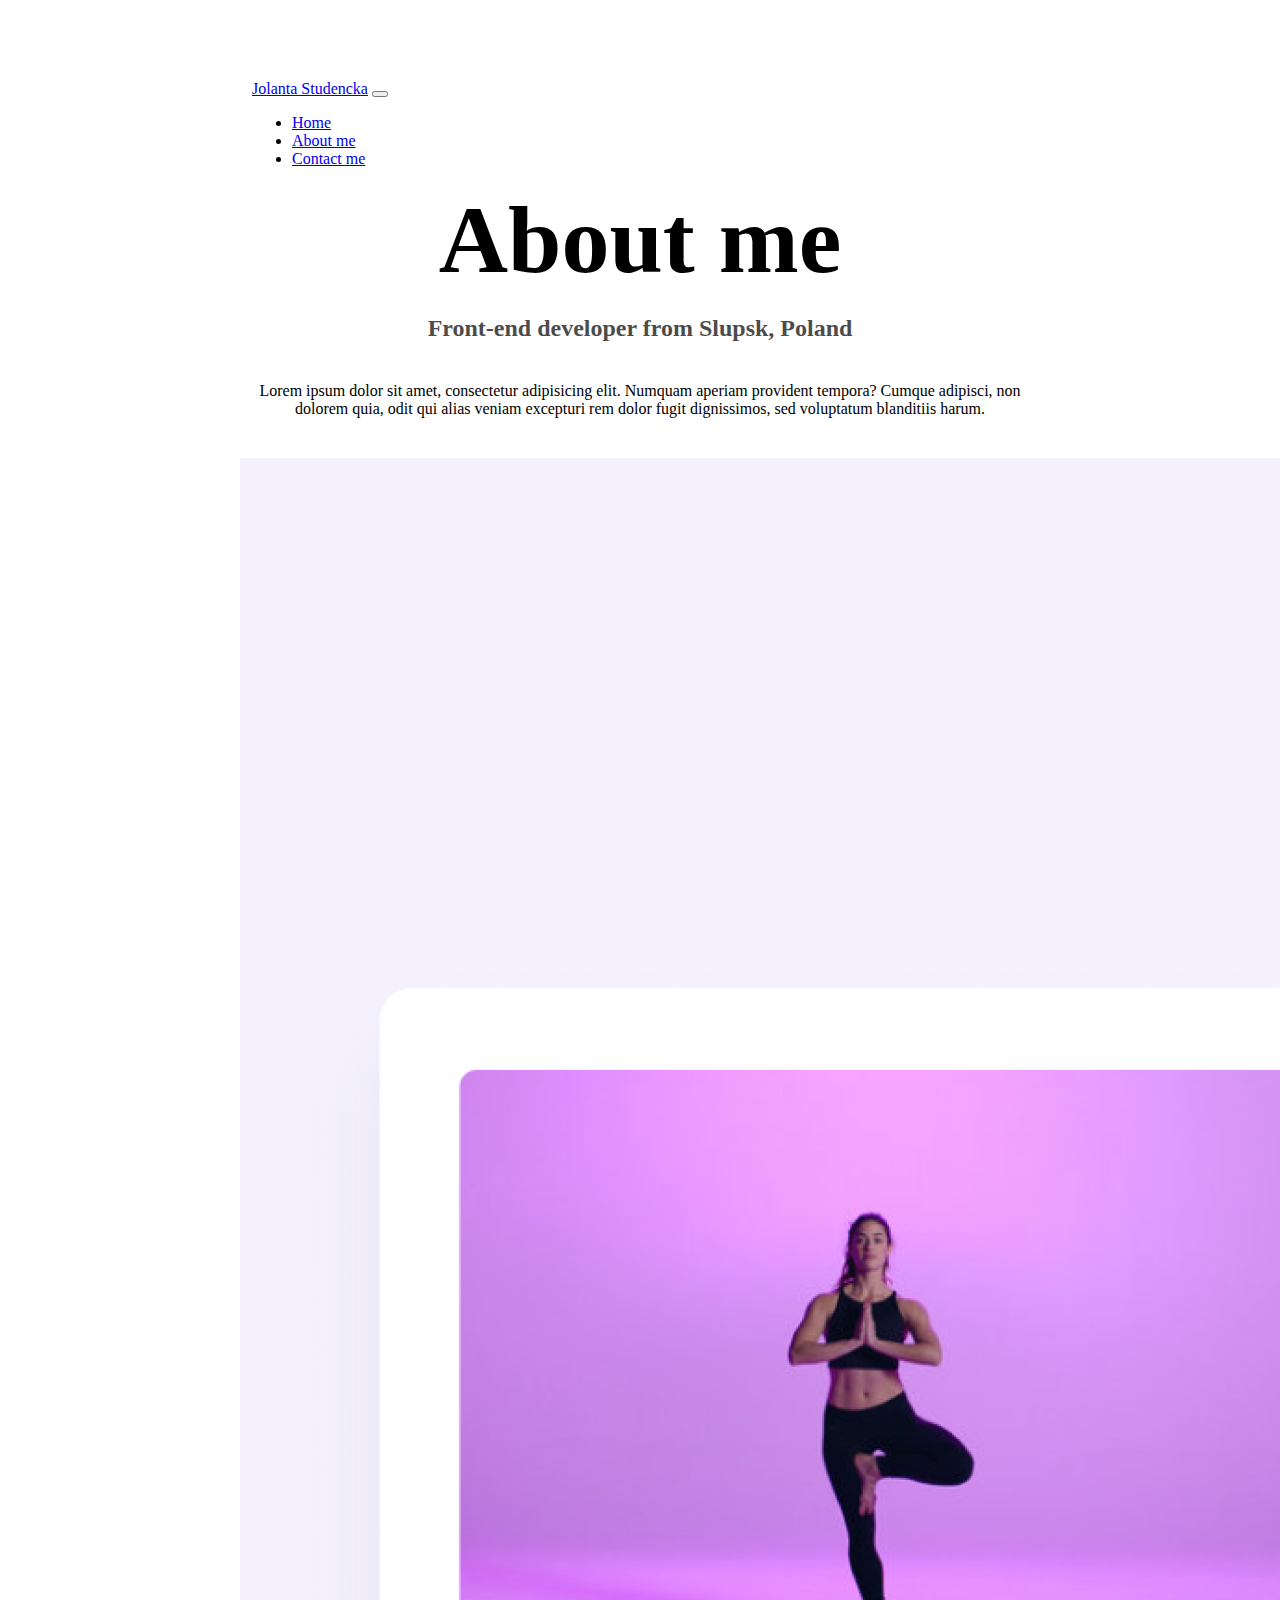
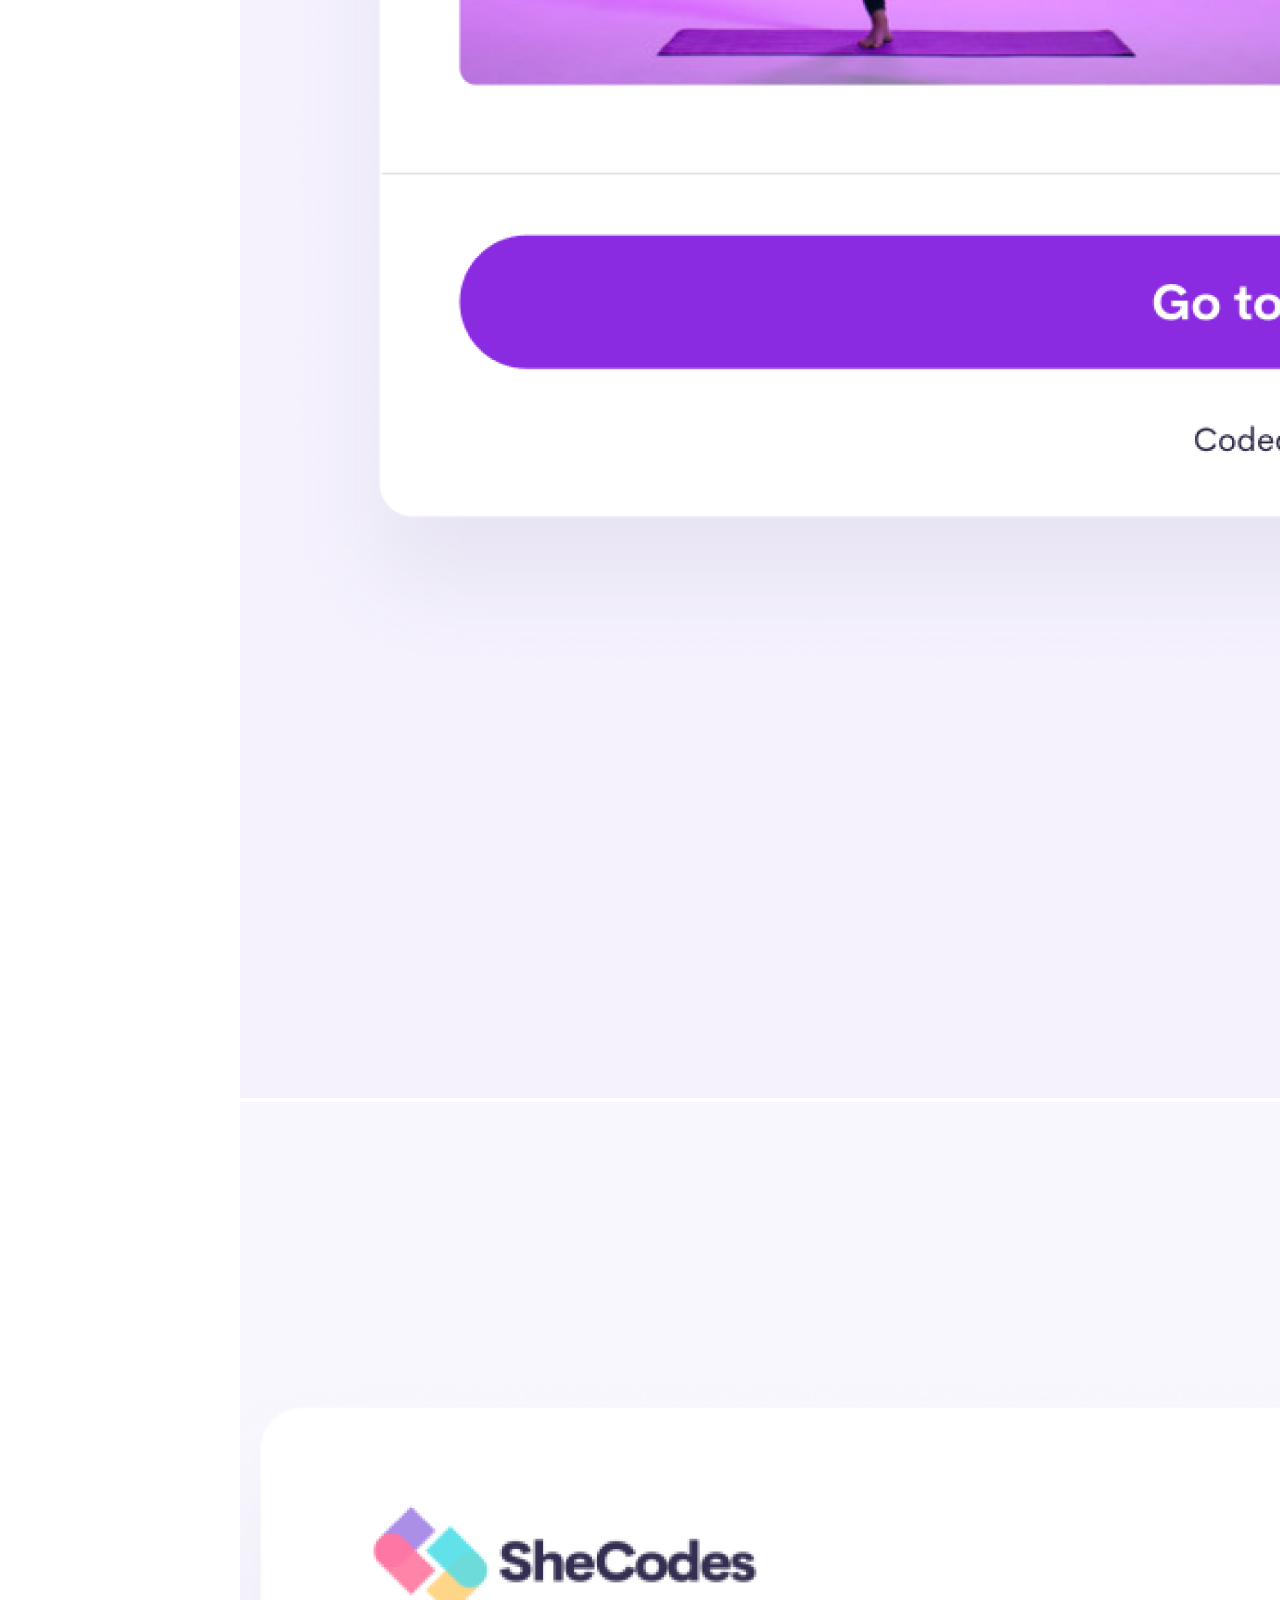
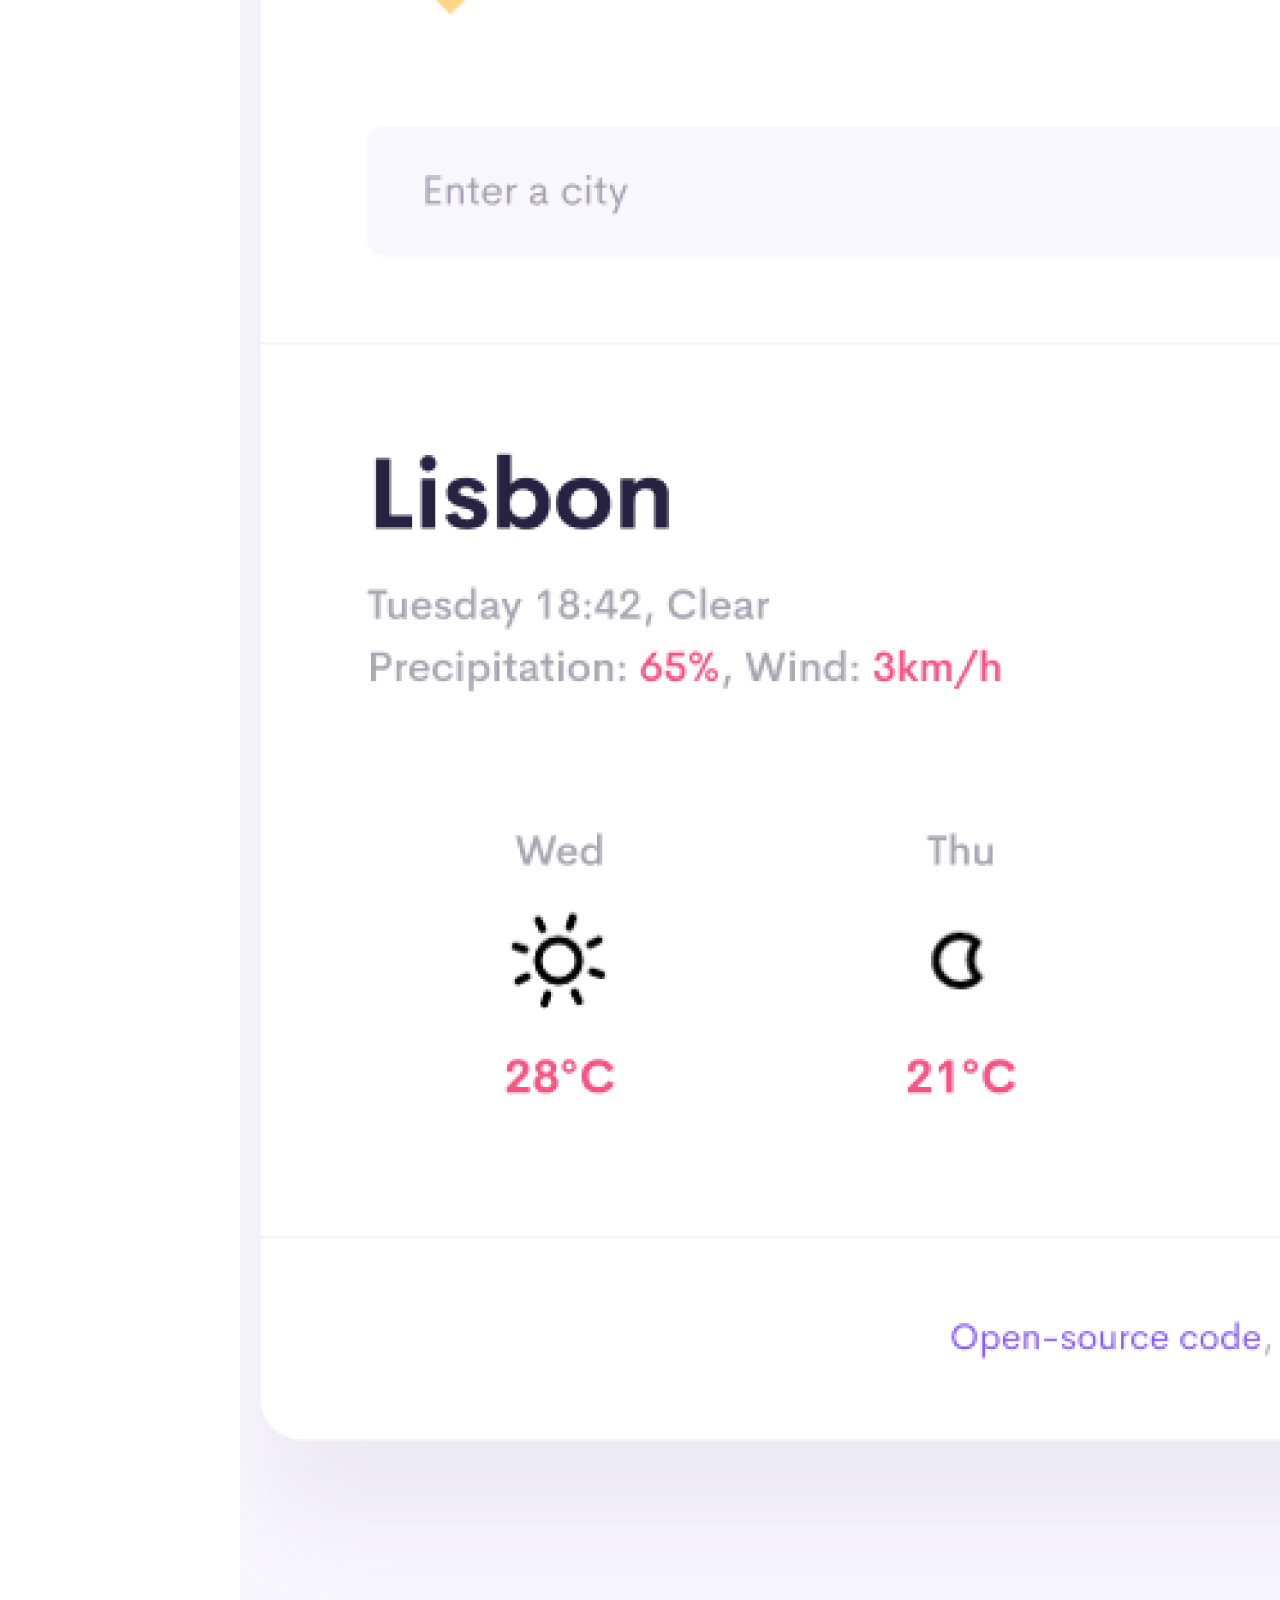
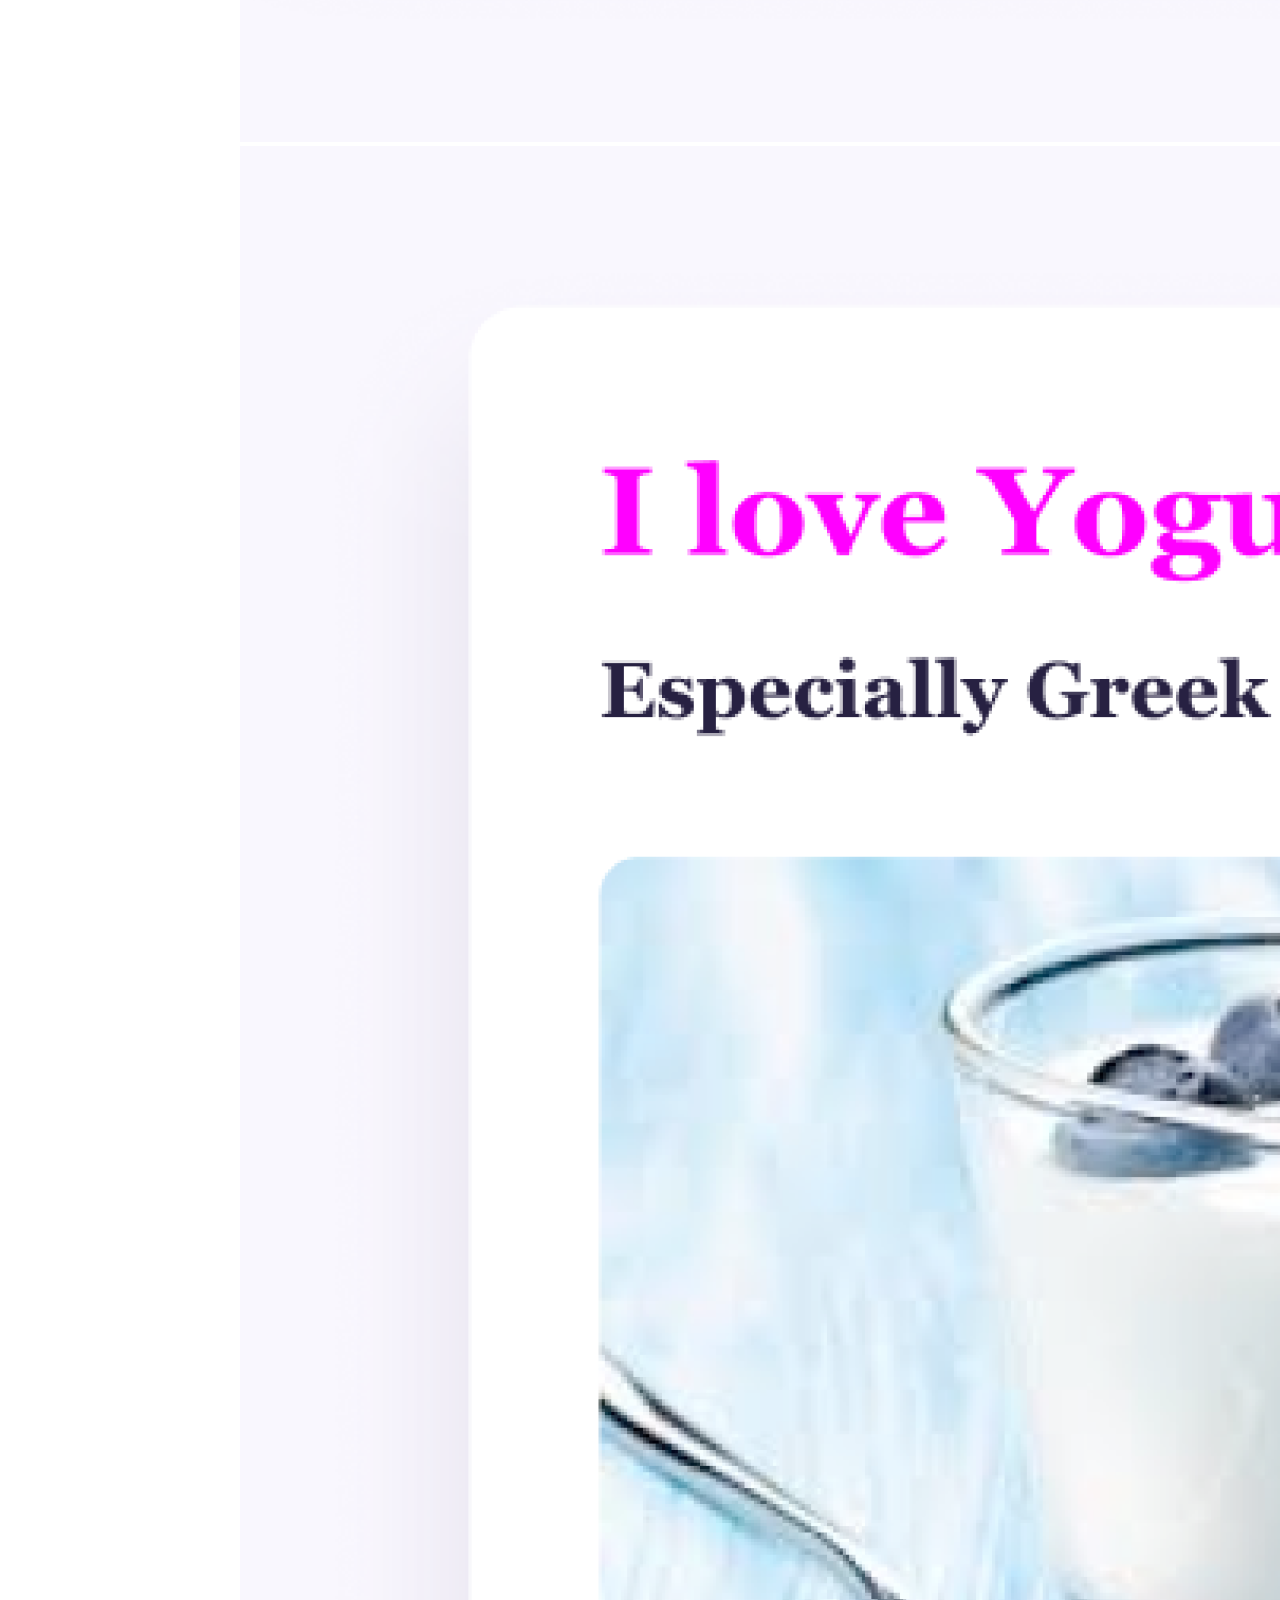
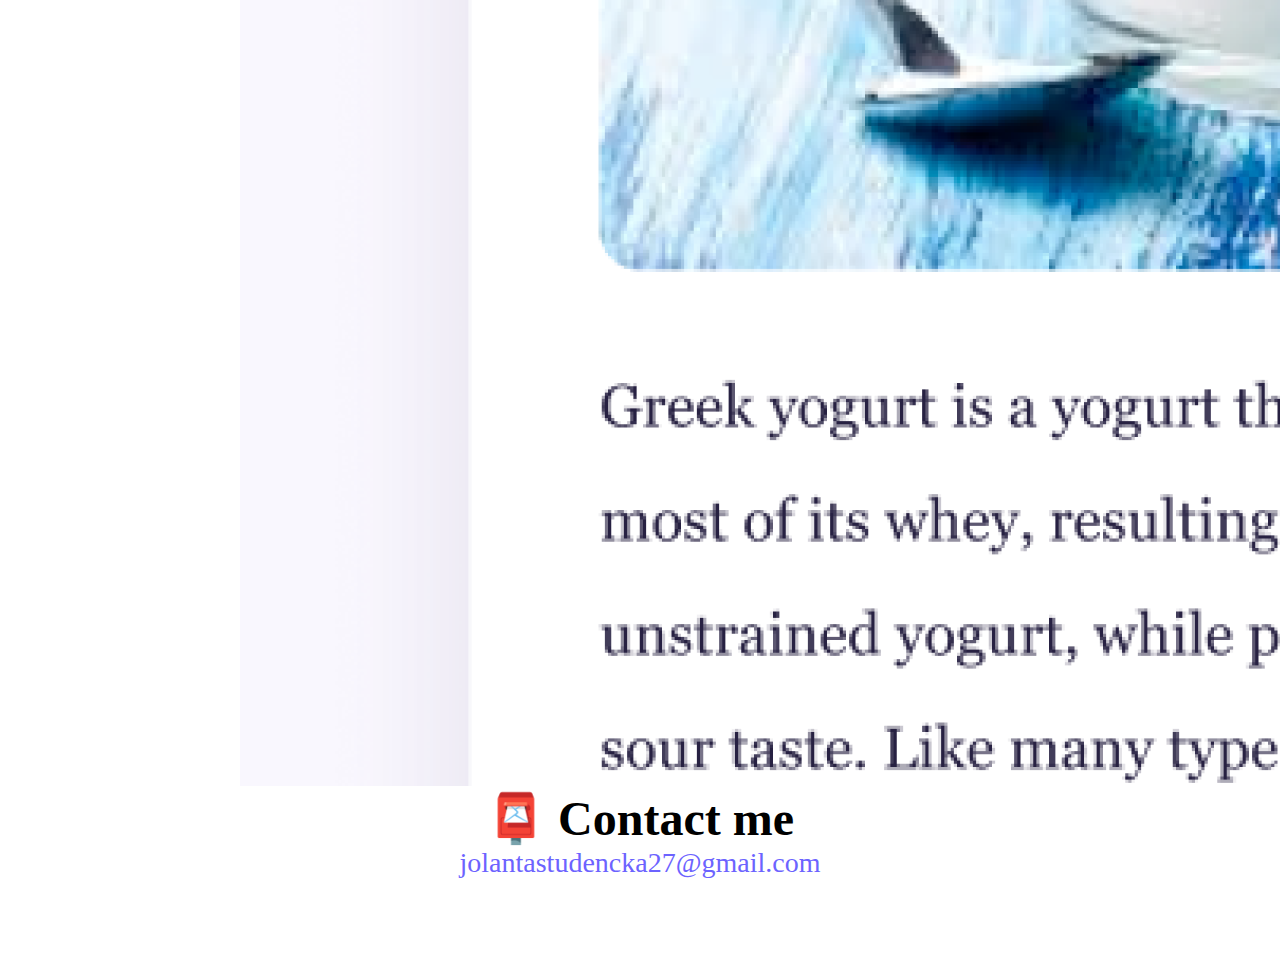
==== about.html @ d3d05d04 "added about section" ====
<!DOCTYPE html>
<html lang="en">
  <head>
    <meta charset="UTF-8" />
    <meta http-equiv="X-UA-Compatible" content="IE=edge" />
    <meta name="viewport" content="width=device-width, initial-scale=1.0" />
    <link href="https://cdn.jsdelivr.net/npm/bootstrap@5.0.2/dist/css/bootstrap.min.css" rel="stylesheet" integrity="sha384-EVSTQN3/azprG1Anm3QDgpJLIm9Nao0Yz1ztcQTwFspd3yD65VohhpuuCOmLASjC" crossorigin="anonymous">
    <script src="https://cdn.jsdelivr.net/npm/bootstrap@5.0.2/dist/js/bootstrap.bundle.min.js" integrity="sha384-MrcW6ZMFYlzcLA8Nl+NtUVF0sA7MsXsP1UyJoMp4YLEuNSfAP+JcXn/tWtIaxVXM" crossorigin="anonymous"></script>
    <link rel="stylesheet" href="style.css" />
    <title>About Jolanta Studencka</title>
 
    <nav class="navbar navbar-expand-lg navbar-light bg-light fixed-top">
      <div class="container-fluid">
        <a class="navbar-brand" href="#">Jolanta Studencka</a>
        <button
          class="navbar-toggler"
          type="button"
          data-bs-toggle="collapse"
          data-bs-target="#navbarNav"
          aria-controls="navbarNav"
          aria-expanded="false"
          aria-label="Toggle navigation"
        >
          <span class="navbar-toggler-icon"></span>
        </button>
        <div class="collapse navbar-collapse" id="navbarNav">
          <ul class="navbar-nav">
            <li class="nav-item">
              <a class="nav-link active" aria-current="page" href="index.html">Home</a>
            </li>
            <li class="nav-item">
              <a class="nav-link" href="about.html">About me</a>
            </li>
            <li class="nav-item">
              <a class="nav-link" href="about.html#contact">Contact me</a>
            </li>
          </ul>
        </div>
      </div>
    </nav>
  </head>
    <h1>About me</h1>
    <h3>Front-end developer from Slupsk, Poland</h3>
    <div class="about-paragraphs text-center">
      <p>
        Lorem ipsum dolor sit amet, consectetur adipisicing elit. Numquam
        aperiam provident tempora? Cumque adipisci, non dolorem quia, odit qui
        alias veniam excepturi rem dolor fugit dignissimos, sed voluptatum
        blanditiis harum.
        </p>
      </div>
      <div class="cointainer">
      <div class="row flex">
      <div class="col-sm-4">
      <img src="images/yoga.png"  class="img-fluid p-2 shadow rounded"/>
      </div>
      <div class="col-sm-4">
      <img src="images/weather.png"  class="img-fluid p-2 shadow rounded"/>
      </div>
      <div class="col-sm-4">
      <img src="images/yogurt.png"  class="img-fluid p-2 shadow rounded"/>
      </div>
    </div>
    </div>
    <div id="contact" class="mt-5">
      <h2 class="text-center">📮 Contact me</h2>
      <a href="mailto:jolantastudencka27@gmail.com" class="email-link"> jolantastudencka27@gmail.com </a>
    </div>
  </body>
</html>
---- style.css ----
:root {
  --primary-color: #6c63ff;
  --secondary-color: #f5f2fe;
  --box-shadow: 0 5px 10px rgba(0, 0, 0, 0.3);
}
body {
  margin: 80px auto;
  max-width: 800px;
  flex: 1;
}
h1,
h2,
h3 {
  text-align: center;
  margin: 0;
}

h1 {
  font-size: 96px;
}

h2 {
  font-size: 48px;
}

h3 {
  font-size: 24px;
  opacity: 0.7;
  margin-top: 20px;
}

p {
  text-align: center;
}

.navigation-links {
  display: flex;
  margin-top: 40px;
  justify-content: center;
}

.navigation-links a {
  margin: 20px;
  border-radius: 4px;
  padding: 20px 15px;
  text-decoration: none;
  text-transform: capitalize;
}

.contact-link {
  background: var(--primary-color);
  box-shadow: var(--box-shadow);
  color: white;
}

.about-link {
  color: var(--primary-color);
  border: 1px solid var(--primary-color);
}

.homepage-link {
  color: var(--primary-color);
  text-align: center;
  display: block;
}

.about-paragraphs {
  display: flex;
  margin: 30px 0;
}

.about-paragraphs p {
  margin: 10px;
}

.email-link {
  display: flex;
  justify-content: center;
  color: var(--primary-color);
  font-size: 28px;
  text-decoration: none;
}

.email-link:hover {
  text-decoration: underline;
}
.yoga-img {
  margin: 20px;
  width: 10px;
  display: flex;
  justify-content: flex-start;
}

.weather-img {
  margin: 20px;
  width: 10px;
  display: flex;
  justify-content: center;
}

.yoghurt-img {
  margin: 20px;
  width: 10px;
  display: flex;
  justify-content: flex-end;
}

.primary-link {
  border-radius: 4px;
  padding: 20px 15px;
  text-decoration: none;
  text-transform: capitalize;
  background: var(--primary-color);
  box-shadow: var(--box-shadow);
  color: white;
}
.container,
.container-fluid,
.container-lg,
.container-md,
.container-sm,
.container-xl,
.container-xxl {
  width: 100%;
  padding-right: var(--bs-gutter-x, 0.75rem);
  padding-left: var(--bs-gutter-x, 0.75rem);
  margin-right: auto;
  margin-left: auto;
}
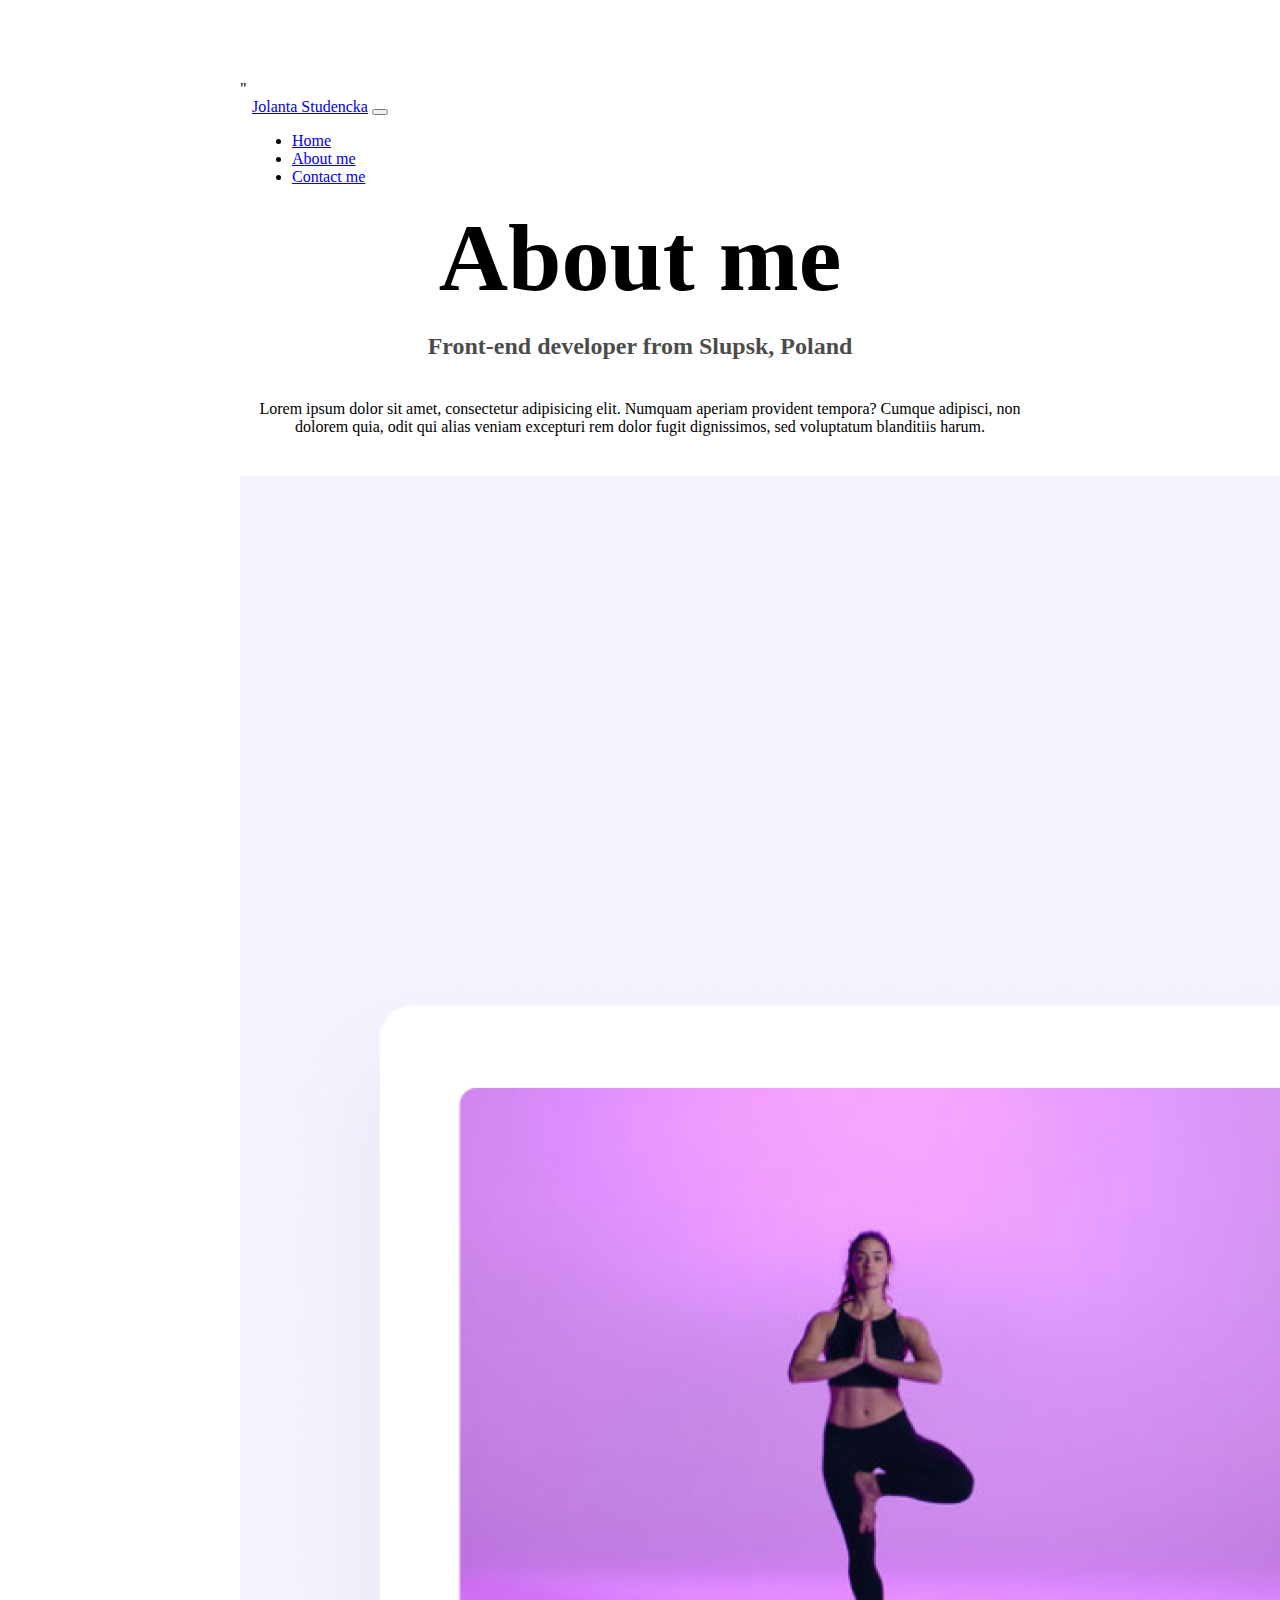
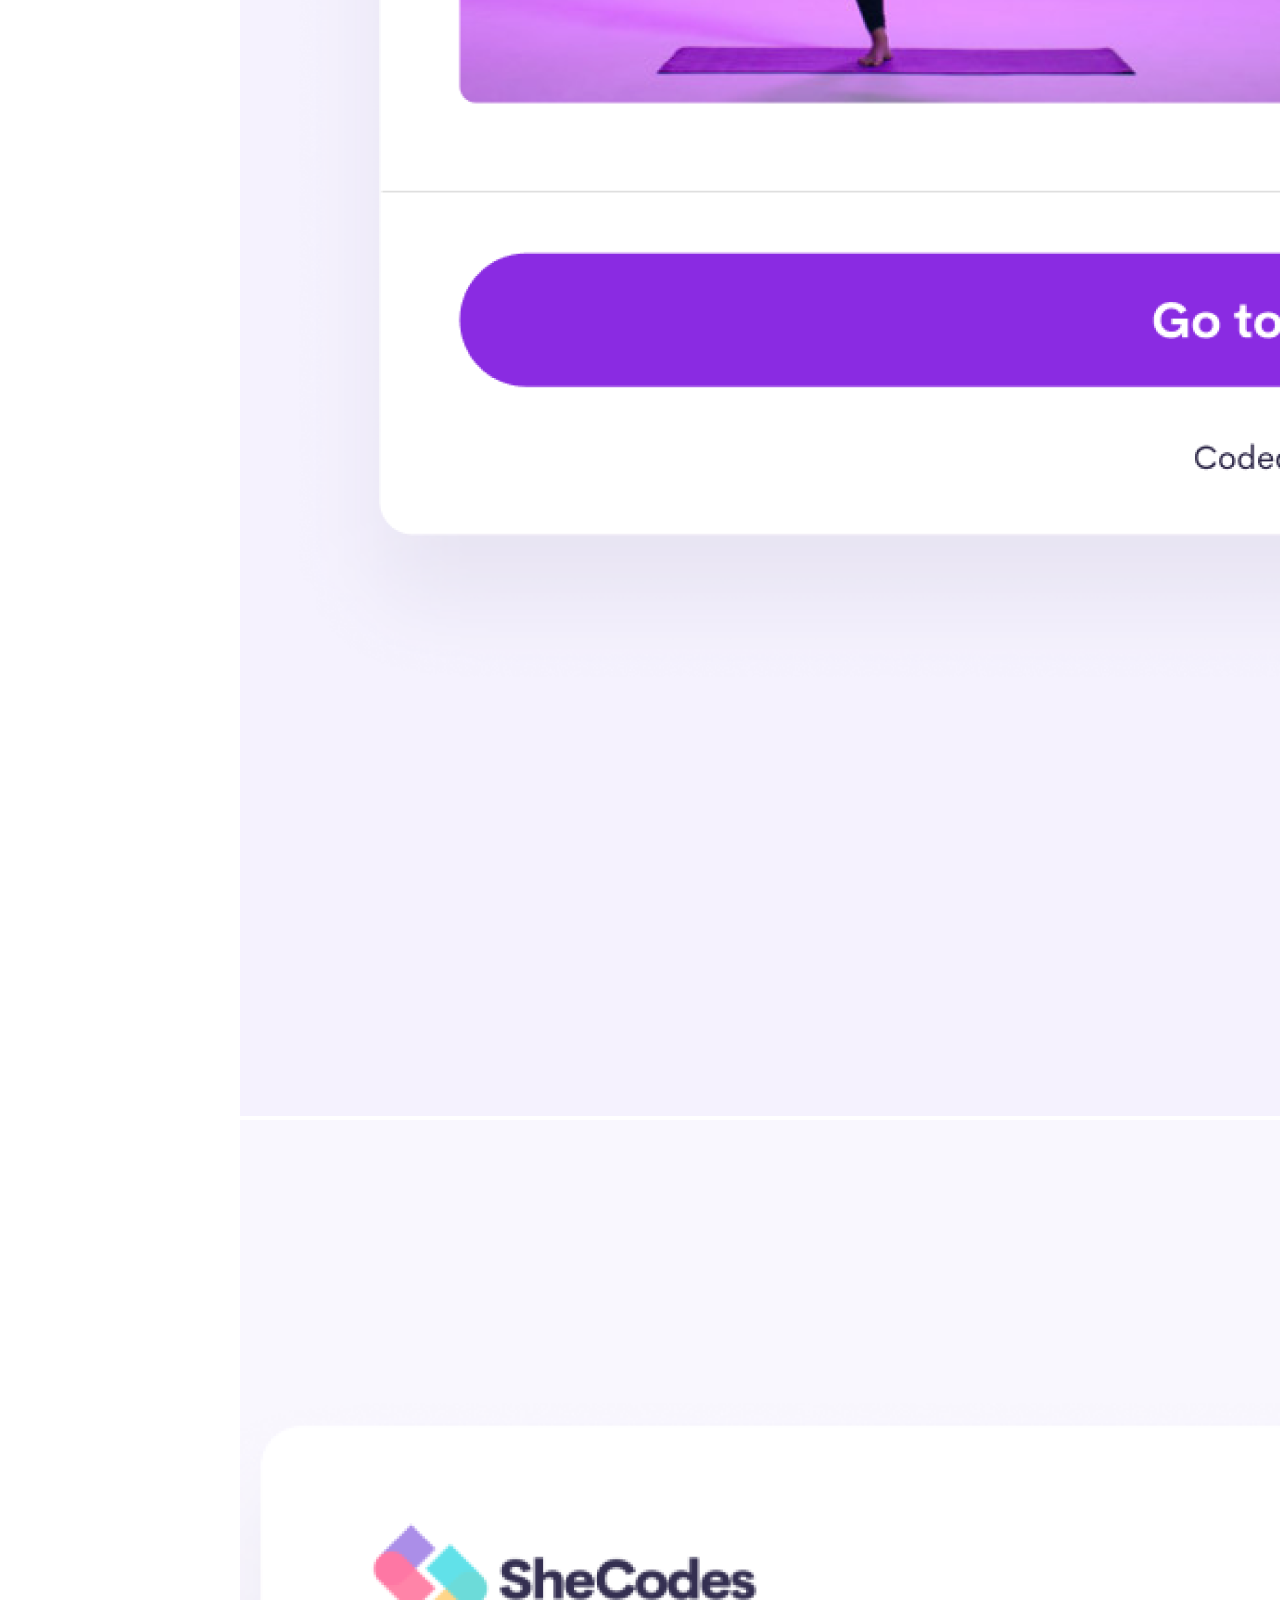
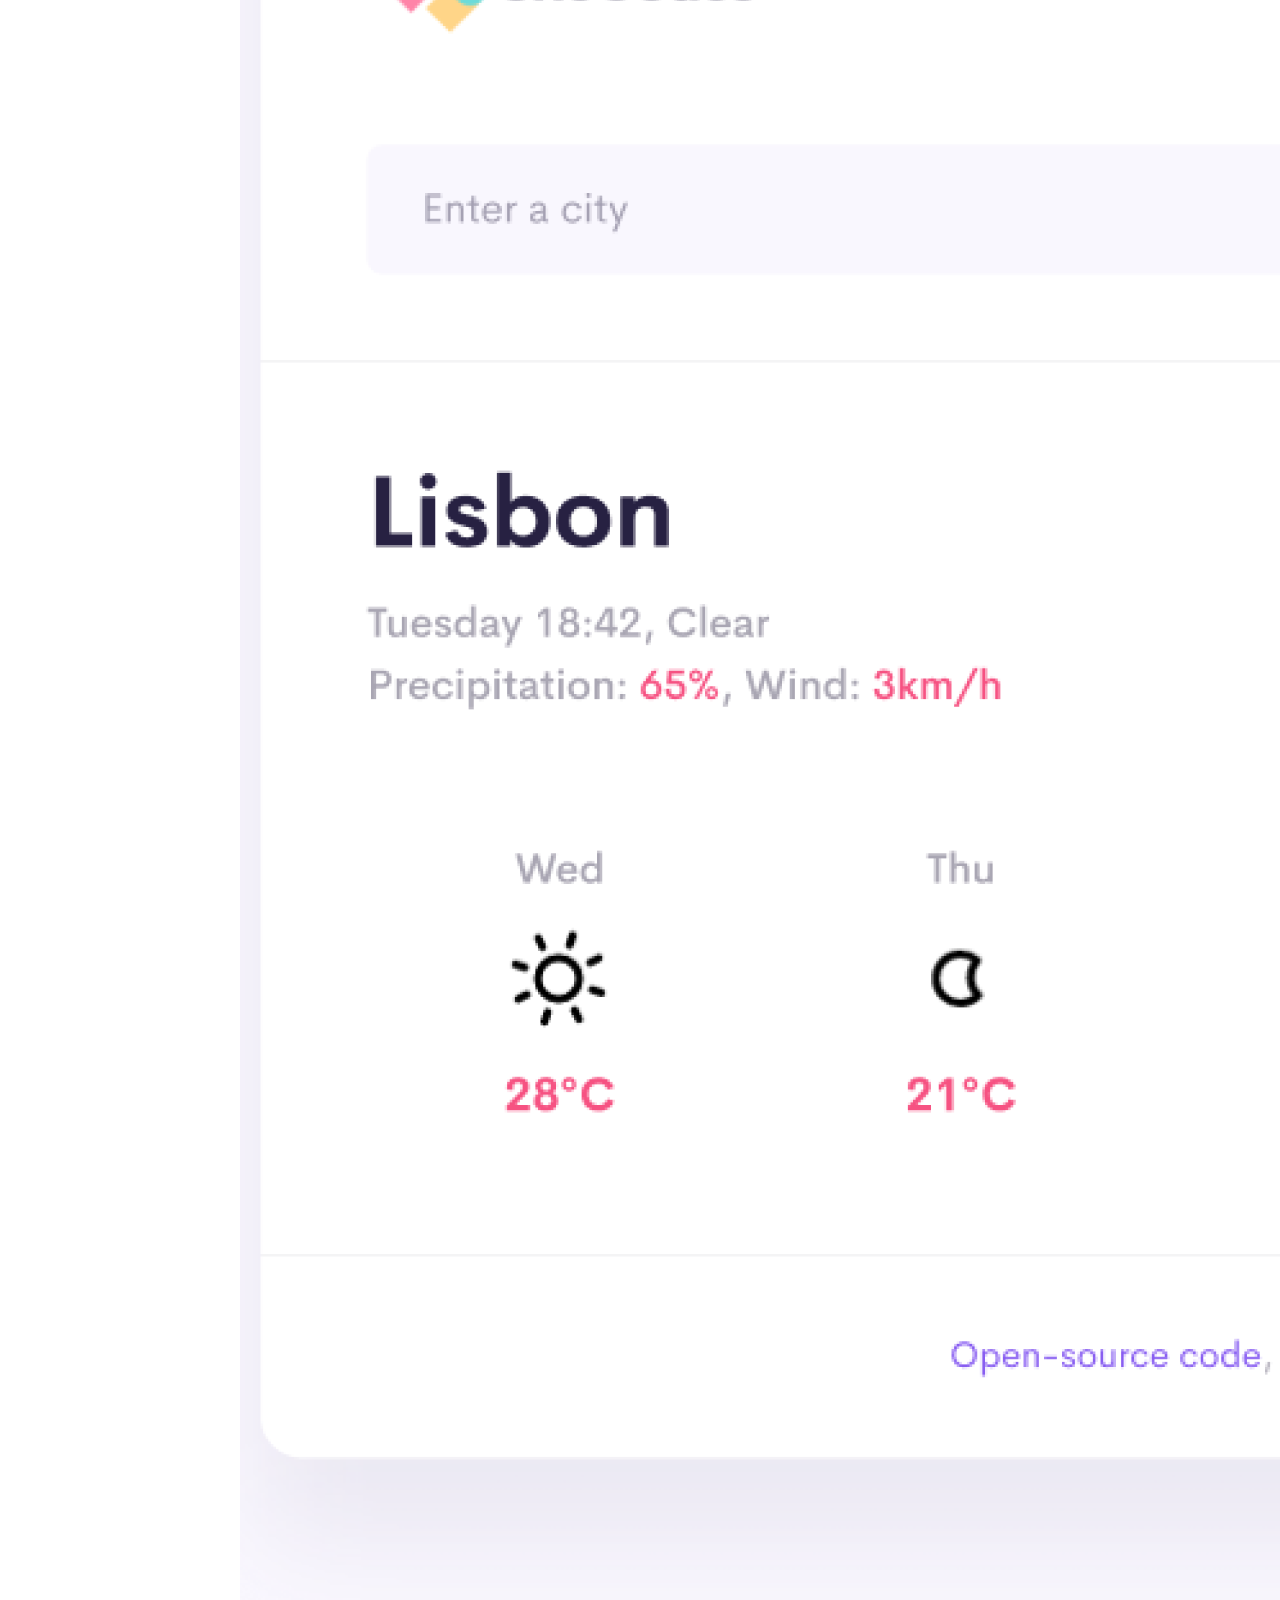
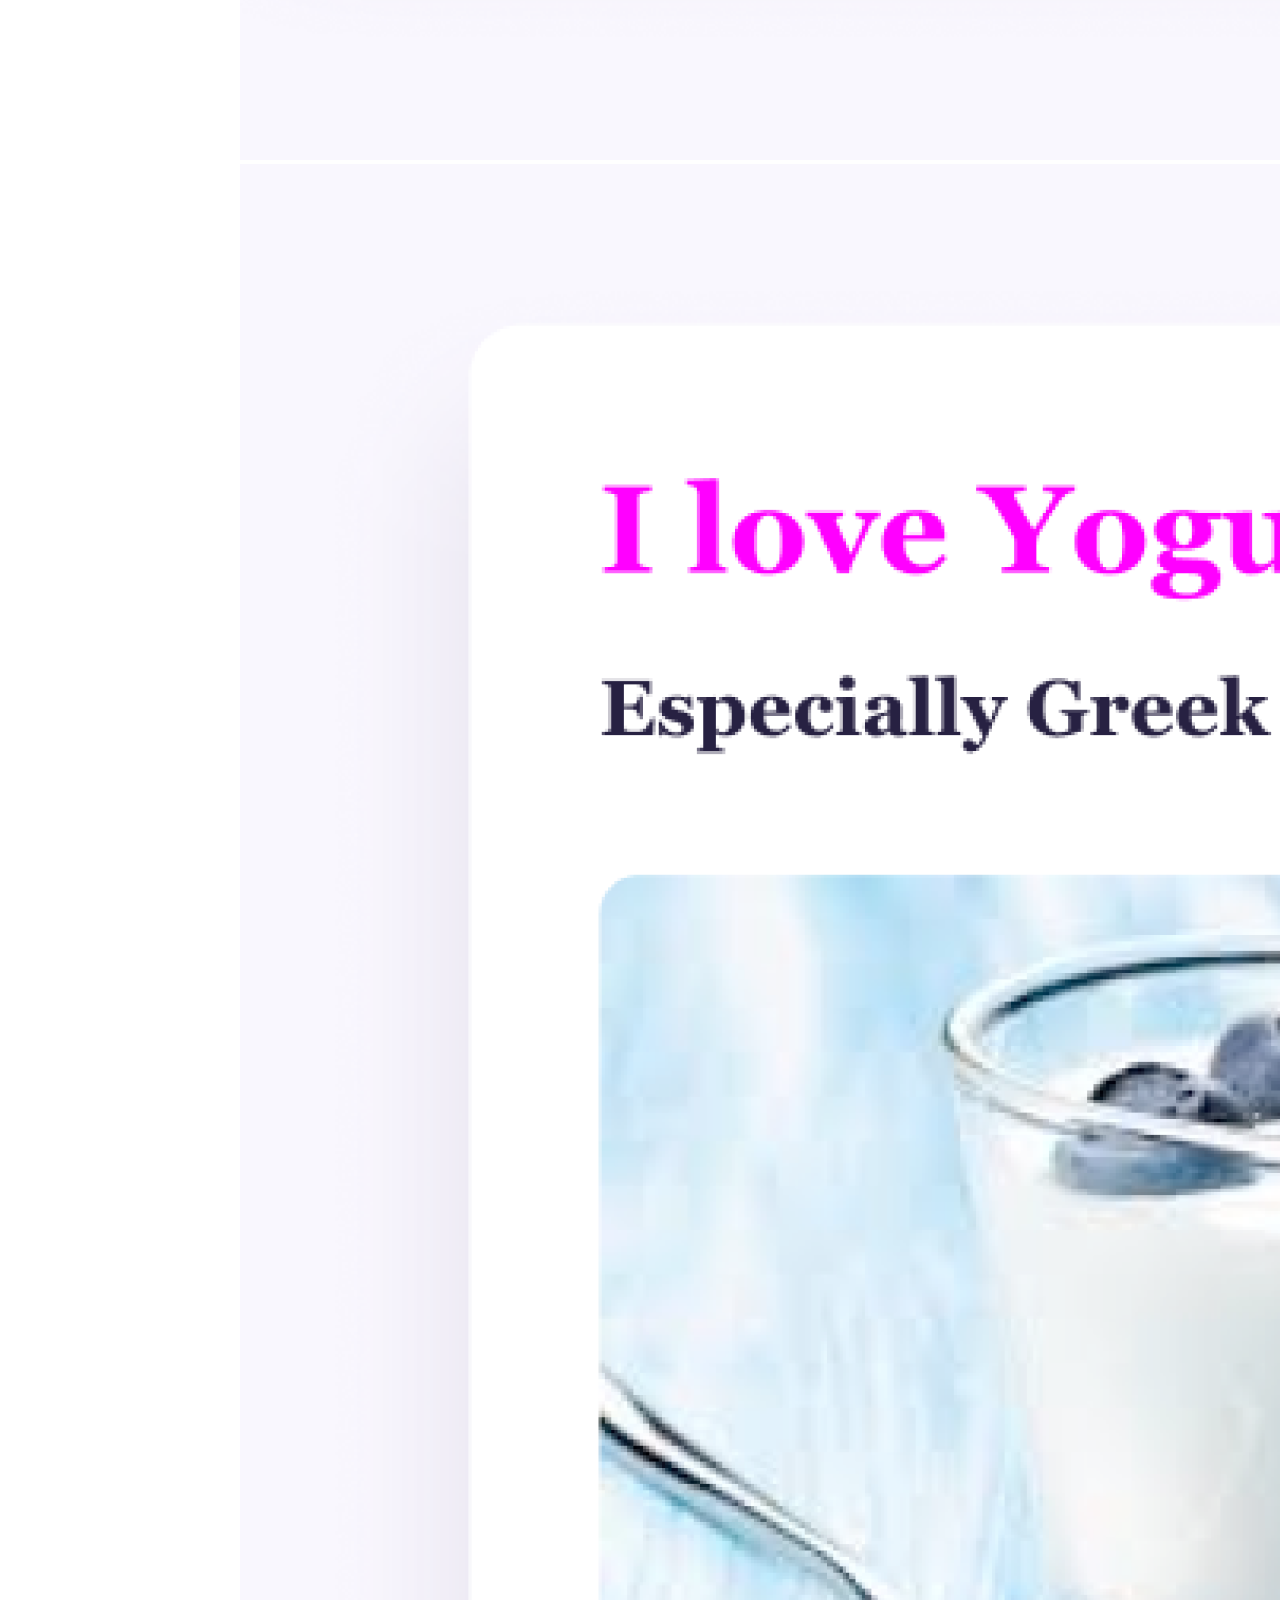
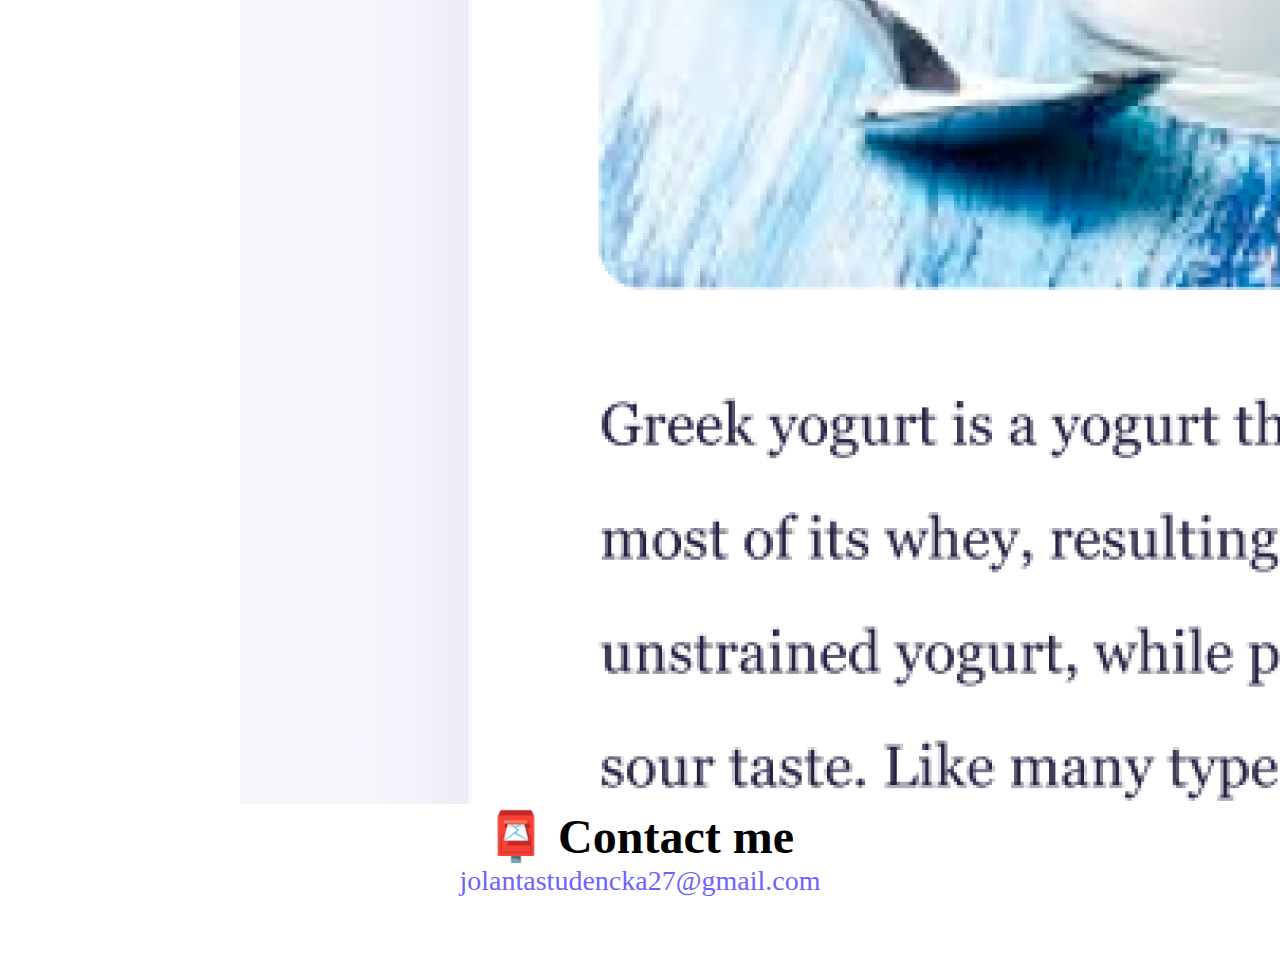
==== commit 216c4db7: "Optimised SEO" ====
--- a/about.html
+++ b/about.html
@@ -7,11 +7,11 @@
     <link href="https://cdn.jsdelivr.net/npm/bootstrap@5.0.2/dist/css/bootstrap.min.css" rel="stylesheet" integrity="sha384-EVSTQN3/azprG1Anm3QDgpJLIm9Nao0Yz1ztcQTwFspd3yD65VohhpuuCOmLASjC" crossorigin="anonymous">
     <script src="https://cdn.jsdelivr.net/npm/bootstrap@5.0.2/dist/js/bootstrap.bundle.min.js" integrity="sha384-MrcW6ZMFYlzcLA8Nl+NtUVF0sA7MsXsP1UyJoMp4YLEuNSfAP+JcXn/tWtIaxVXM" crossorigin="anonymous"></script>
     <link rel="stylesheet" href="style.css" />
-    <title>About Jolanta Studencka</title>
- 
+    <title>About Front-End developer Jolanta Studencka</title>
+    <meta name="description" content="About Jolanta Studencka Front-End developer based in Europe"/>  "
     <nav class="navbar navbar-expand-lg navbar-light bg-light fixed-top">
       <div class="container-fluid">
-        <a class="navbar-brand" href="#">Jolanta Studencka</a>
+        <a class="navbar-brand" href="index.html" title="homepage">Jolanta Studencka</a>
         <button
           class="navbar-toggler"
           type="button"
@@ -26,13 +26,13 @@
         <div class="collapse navbar-collapse" id="navbarNav">
           <ul class="navbar-nav">
             <li class="nav-item">
-              <a class="nav-link active" aria-current="page" href="index.html">Home</a>
+              <a class="nav-link"  href="index.html">Home</a>
             </li>
             <li class="nav-item">
-              <a class="nav-link" href="about.html">About me</a>
+              <a class="nav-link active" aria-current="page" href="about.html" title="about Jolanta Studencka">About me</a>
             </li>
             <li class="nav-item">
-              <a class="nav-link" href="about.html#contact">Contact me</a>
+              <a class="nav-link" href="about.html#contact" title="contact Jolanta Studencka" >Contact me</a>
             </li>
           </ul>
         </div>
@@ -52,13 +52,13 @@
       <div class="cointainer">
       <div class="row flex">
       <div class="col-sm-4">
-      <img src="images/yoga.png"  class="img-fluid p-2 shadow rounded"/>
+      <img src="images/yoga.png" alt="yoga-project" class="img-fluid p-2 shadow rounded"/>
       </div>
       <div class="col-sm-4">
-      <img src="images/weather.png"  class="img-fluid p-2 shadow rounded"/>
+      <img src="images/weather.png" alt="weather-project" class="img-fluid p-2 shadow rounded"/>
       </div>
       <div class="col-sm-4">
-      <img src="images/yogurt.png"  class="img-fluid p-2 shadow rounded"/>
+      <img src="images/yogurt.png" alt="yoghurt-project" class="img-fluid p-2 shadow rounded"/>
       </div>
     </div>
     </div>
